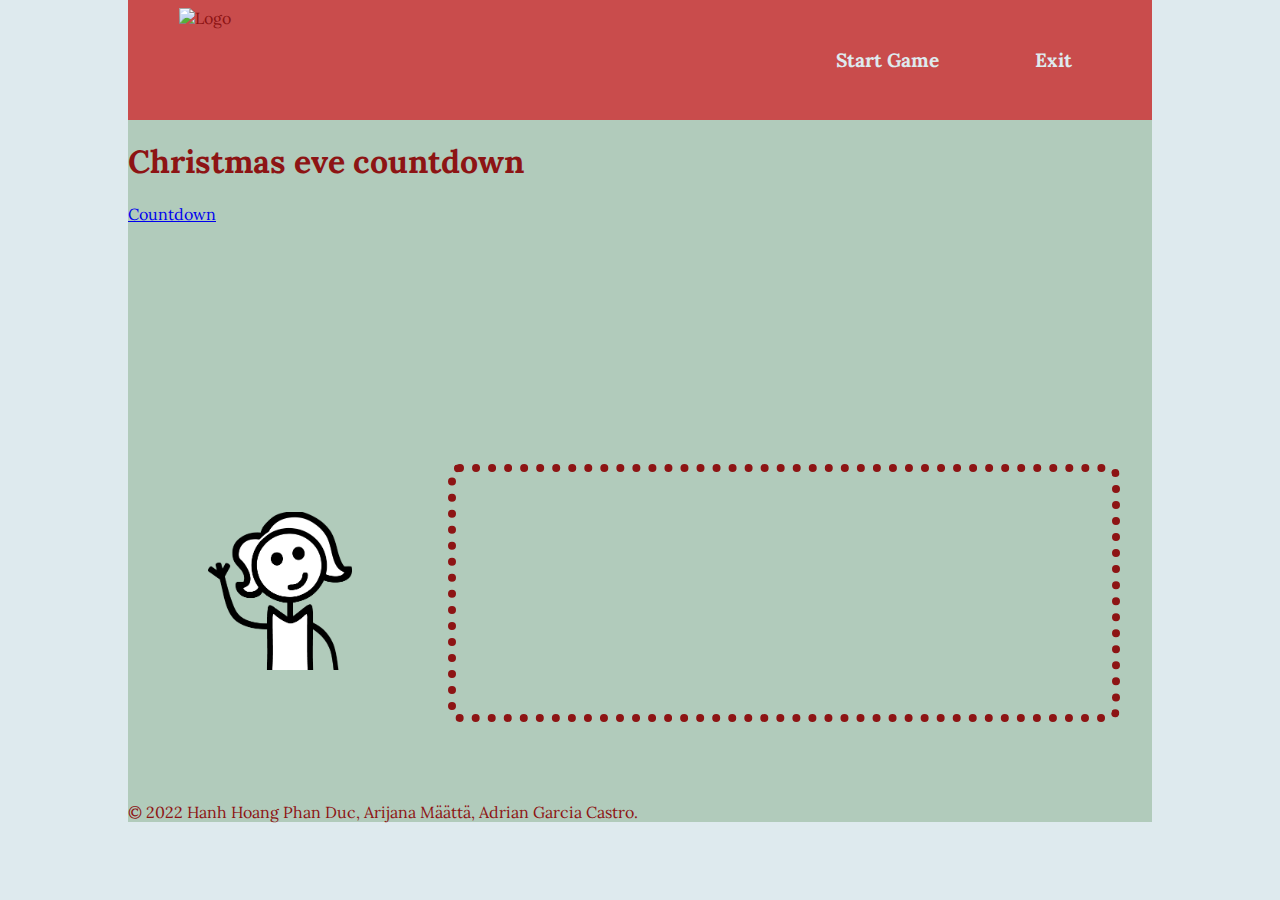
==== index.html @ 802ecb12 "add countdown watch" ====
<!DOCTYPE html>
<html lang="en">
<head>
    <meta charset="UTF-8">
    <title>Home page</title>
    <!--Font google-->
    <link rel="preconnect" href="https://fonts.googleapis.com">
    <link rel="preconnect" href="https://fonts.gstatic.com" crossorigin>
    <link href="https://fonts.googleapis.com/css2?family=Lora:ital,wght@0,400;1,600;1,700&display=swap"
          rel="stylesheet">
    <link href="https://cdnjs.cloudflare.com/ajax/libs/leaflet/1.7.1/leaflet.css" rel="stylesheet">
    <script src="https://cdnjs.cloudflare.com/ajax/libs/leaflet/1.7.1/leaflet.js"></script>
    <!--CSS stylesheet-->
    <link rel="stylesheet" href="style.css">
</head>
<body>
<div class="snowflakes" aria-hidden="true">
    <div class="snowflake">
        ❅
    </div>
    <div class="snowflake">
        ❅
    </div>
    <div class="snowflake">
        ❆
    </div>
    <div class="snowflake">
        ❄
    </div>
    <div class="snowflake">
        ❅
    </div>
    <div class="snowflake">
        ❆
    </div>
    <div class="snowflake">
        ❅
    </div>
    <div class="snowflake">
        ❆
    </div>
</div>
<div class="nav-container">
    <header class="logo"><img src="image/logo/moustache2_clear.png" alt="Logo" width=300px></header>

    <nav class="nav-bar">
        <ul>
            <li class="nav-bar-button"><a class="nav-btn nav-link-ltr" href="game_index.html">Start Game</a></li>
            <li class="nav-bar-button"><a class="nav-btn nav-link-ltr" href="Exit.html">Exit</a></li>
        </ul>
    </nav>
</div>
<main>
    <div class="countdown">
      <h1>Christmas eve countdown</h1>
      <a data-type="countdown" data-id="3673293" class="tickcounter" title="Countdown" href="//www.tickcounter.com/">Countdown</a>
    </div>
    <div class="instructions">
        <div class="figure">
            <img src="image/page-image/stick-person.png" width=300 alt="Stickerman"
                 class="stick-man">
        </div>
        <div class="story-line">
            <p id="text-effect"></p>
            <div id = "popup"></div>
            <div id = "yes"></div>
        </div>

    </div>

</main>

<footer>
    <p>© 2022 Hanh Hoang Phan Duc, Arijana Määttä, Adrian Garcia Castro. </p>
</footer>
<!--Javascript link-->
<script src="javascript2.js" defer></script>
<script>(function(d, s, id) { var js, pjs = d.getElementsByTagName(s)[0]; if (d.getElementById(id)) return; js = d.createElement(s); js.id = id; js.src = "//www.tickcounter.com/static/js/loader.js"; pjs.parentNode.insertBefore(js, pjs); }(document, "script", "tickcounter-sdk"));</script>
</body>
</html>
---- style.css ----
:root {
    --mint: #b1cbbb;
    --orange:#c94c4c;
    --burgundy: #8d1414;
    --light-blue: #deeaee;
    --red: #8d1414;
    --shadow: rgba(0, 0, 0, 0.3)
}

.container {
    width: 100%;
    position: relative;
}

html {
     background-color: var(--light-blue);
}

body {
    width: 80%;
    background-color: var(--mint);
    color: var(--burgundy);
    font-family: 'Lora', serif;
    font-weight: 400;
    margin: auto;
}

/*Header part*/

.nav-container {
    /*position: fixed;
    width: 80%;*/
    background-color: var(--orange);
    display: flex;
    flex-wrap: wrap;
}

.nav-container header {
    width: 20%;
    display: flex;
    justify-content: center;
}

.logo {
    position: relative;
}

.logo img {
    max-width: 50%;
    max-height: 70%;
    margin: 0.5rem;
}
/*Navigation bar*/
.nav-bar {
    width: 80%;
}

.nav-bar ul {
    display: flex;
    list-style-type: none;
    justify-content: right;
    padding: 2rem;
    margin: 0;
}

.nav-bar-button {
    text-align: center;
    padding: 1rem;
}
.nav-btn {
    text-decoration: none;
    font-weight: 700;
    color: var(--light-blue);
    position: relative;
    margin: 0 2rem;
    font-size: 1.2rem;
}

.nav-btn::before { /*underline effect*/
    transition: 300ms;
    height: 15px;
    content: "";
    position: absolute;
    background-color: var(--red);
}

.nav-link-ltr::before {
    width: 0%;
    bottom: 20px;
}

.nav-link-ltr:hover::before {
    width: 100%;
}

.nav-btn:hover {
    color: var(--burgundy);
}

.instructions {
    padding: 15rem 2rem 4rem;
    display: flex;
    flex-wrap: wrap;
}

.figure {
    width: 30%;
}

.stick-man {
    max-width: 50%;
    margin: 3rem;
}

.story-line {
    width: 70%;
    box-sizing: border-box;
    padding: 3rem;
    border: 0.5rem dotted var(--red);
    border-radius: 12px;
}

/*Main game page*/

.flex-wrap {
    flex-wrap: wrap;
    display: grid;
    padding: 2rem;
    grid-template-columns: 1fr 1fr;
    grid-template-areas:
            "user-input user-input"
            "maps score"
            "maps main-game"
            "weather main-game";
    column-gap: 2%;
    row-gap: 2%;
}

.space-evenly {
    justify-content: space-evenly;
    
}

#user-info{
    grid-area: user-input;
}

#main-program{
    grid-area: main-game;

    padding:0.5rem;
}
#map {
    width: 100%;
    height: 40vh;
    overflow: hidden;
    grid-area: maps;
}
#status{
    grid-area: score;
    font-size: 1.1rem;

}
#weather-section{
    grid-area: weather;
    font-size: 1.1rem;
}
.box {
    padding: 0.3rem;
    font-size: 9px;
}

.box {
    border-radius: 6px;
    box-shadow: var(--shadow) 3px 3px 10px;                 /*Shadow for the box*/
    margin-bottom: 1rem;

}
.box h2, .box figure {
    margin: auto;
    padding: 0;

}
.box table {
    width: 100%;
    text-align: center;
    border: var(--light-blue) solid 1px;
    border-radius: 4px;
}
#weather {
    border-spacing: 0;
}

#weather td {
    padding: 0.3rem;
}
#weather td:first-child, #weather td:nth-child(2) {
    border-right: var(--light-blue) 1px solid;
}



/*element inside the game*/

#question, #answer-selection{
    padding: 1.5rem;
}
.game-btn {
    background-color: var(--orange);
    color: var(--light-blue);
    box-shadow: none;
    border: none;
    padding: 0.3rem;
    border-radius: 0.4rem;
    margin-left: 1.5rem;
}
.game-btn:hover{
   background-color: var(--burgundy);
}
.input-class{
    padding: 0.3rem;
    border-radius: 0.3rem;
}
/*Exit page*/

.exit-page {
    padding: 10rem;
    text-align: center;
}

.exit-page img {
    max-width: 40%;
}

/*Snowflake fall effect*/

.snowflake {
    color: #fff;
    font-size: 1em;
    font-family: Arial;
    text-shadow: 0 0 1px #000;
}

.
@-webkit-keyframes snowflakes-fall {
    0% {
        top: -10%
    }
    100% {
        top: 100%
    }
}

@-webkit-keyframes snowflakes-shake {
    0% {
        -webkit-transform: translateX(0px);
        transform: translateX(0px)
    }
    50% {
        -webkit-transform: translateX(80px);
        transform: translateX(80px)
    }
    100% {
        -webkit-transform: translateX(0px);
        transform: translateX(0px)
    }
}

@keyframes snowflakes-fall {
    0% {
        top: -10%
    }
    100% {
        top: 100%
    }
}

@keyframes snowflakes-shake {
    0% {
        transform: translateX(0px)
    }
    50% {
        transform: translateX(80px)
    }
    100% {
        transform: translateX(0px)
    }
}

.snowflake {
    position: fixed;
    top: -10%;
    z-index: 9999;
    -webkit-user-select: none;
    -moz-user-select: none;
    -ms-user-select: none;
    user-select: none;
    cursor: default;
    -webkit-animation-name: snowflakes-fall, snowflakes-shake;
    -webkit-animation-duration: 10s, 3s;
    -webkit-animation-timing-function: linear, ease-in-out;
    -webkit-animation-iteration-count: infinite, infinite;
    -webkit-animation-play-state: running, running;
    animation-name: snowflakes-fall, snowflakes-shake;
    animation-duration: 10s, 3s;
    animation-timing-function: linear, ease-in-out;
    animation-iteration-count: infinite, infinite;
    animation-play-state: running, running
}

.snowflake:nth-of-type(0) {
    left: 1%;
    -webkit-animation-delay: 0s, 0s;
    animation-delay: 0s, 0s
}

.snowflake:nth-of-type(1) {
    left: 10%;
    -webkit-animation-delay: 1s, 1s;
    animation-delay: 1s, 1s
}

.snowflake:nth-of-type(2) {
    left: 20%;
    -webkit-animation-delay: 6s, .5s;
    animation-delay: 6s, .5s
}

.snowflake:nth-of-type(3) {
    left: 30%;
    -webkit-animation-delay: 4s, 2s;
    animation-delay: 4s, 2s
}

.snowflake:nth-of-type(4) {
    left: 40%;
    -webkit-animation-delay: 2s, 2s;
    animation-delay: 2s, 2s
}

.snowflake:nth-of-type(5) {
    left: 50%;
    -webkit-animation-delay: 8s, 3s;
    animation-delay: 8s, 3s
}

.snowflake:nth-of-type(6) {
    left: 60%;
    -webkit-animation-delay: 6s, 2s;
    animation-delay: 6s, 2s
}

.snowflake:nth-of-type(7) {
    left: 70%;
    -webkit-animation-delay: 2.5s, 1s;
    animation-delay: 2.5s, 1s
}

.snowflake:nth-of-type(8) {
    left: 80%;
    -webkit-animation-delay: 1s, 0s;
    animation-delay: 1s, 0s
}

.snowflake:nth-of-type(9) {
    left: 90%;
    -webkit-animation-delay: 3s, 1.5s;
    animation-delay: 3s, 1.5s
}
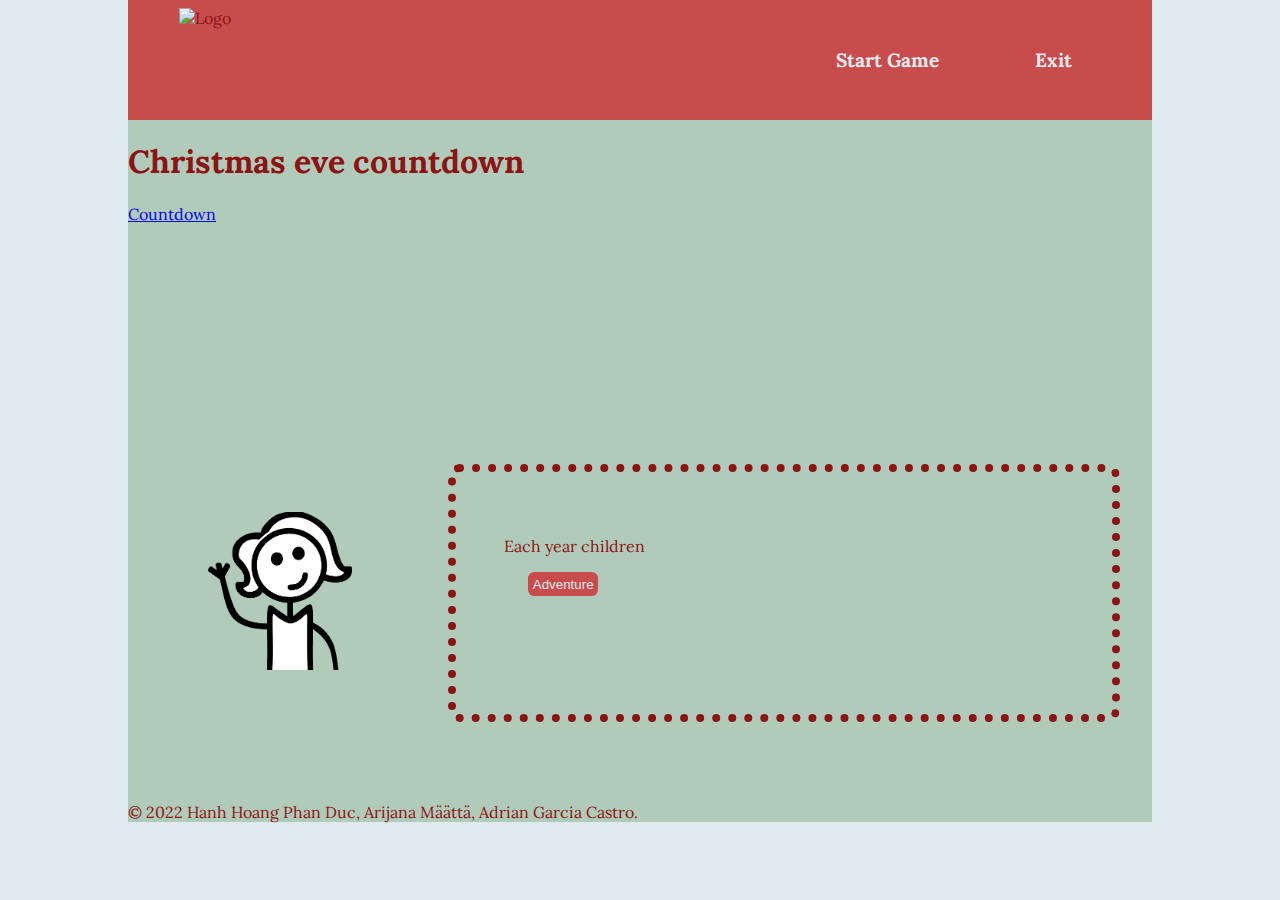
==== commit 9e9092a8: "Update index.html" ====
--- a/index.html
+++ b/index.html
@@ -4,10 +4,10 @@
     <meta charset="UTF-8">
     <title>Home page</title>
     <!--Font google-->
-    <link rel="preconnect" href="https://fonts.googleapis.com">
-    <link rel="preconnect" href="https://fonts.gstatic.com" crossorigin>
+    <link rel="preconnect" href="https://fonts.googleapis.com"><link rel="preconnect" href="https://fonts.gstatic.com" crossorigin><link href="https://fonts.googleapis.com/css2?family=Codystar&family=Nunito+Sans:ital,wght@0,700;0,900;1,400&family=Pacifico&display=swap" rel="stylesheet">
     <link href="https://fonts.googleapis.com/css2?family=Lora:ital,wght@0,400;1,600;1,700&display=swap"
           rel="stylesheet">
+    <!--maps-->
     <link href="https://cdnjs.cloudflare.com/ajax/libs/leaflet/1.7.1/leaflet.css" rel="stylesheet">
     <script src="https://cdnjs.cloudflare.com/ajax/libs/leaflet/1.7.1/leaflet.js"></script>
     <!--CSS stylesheet-->
